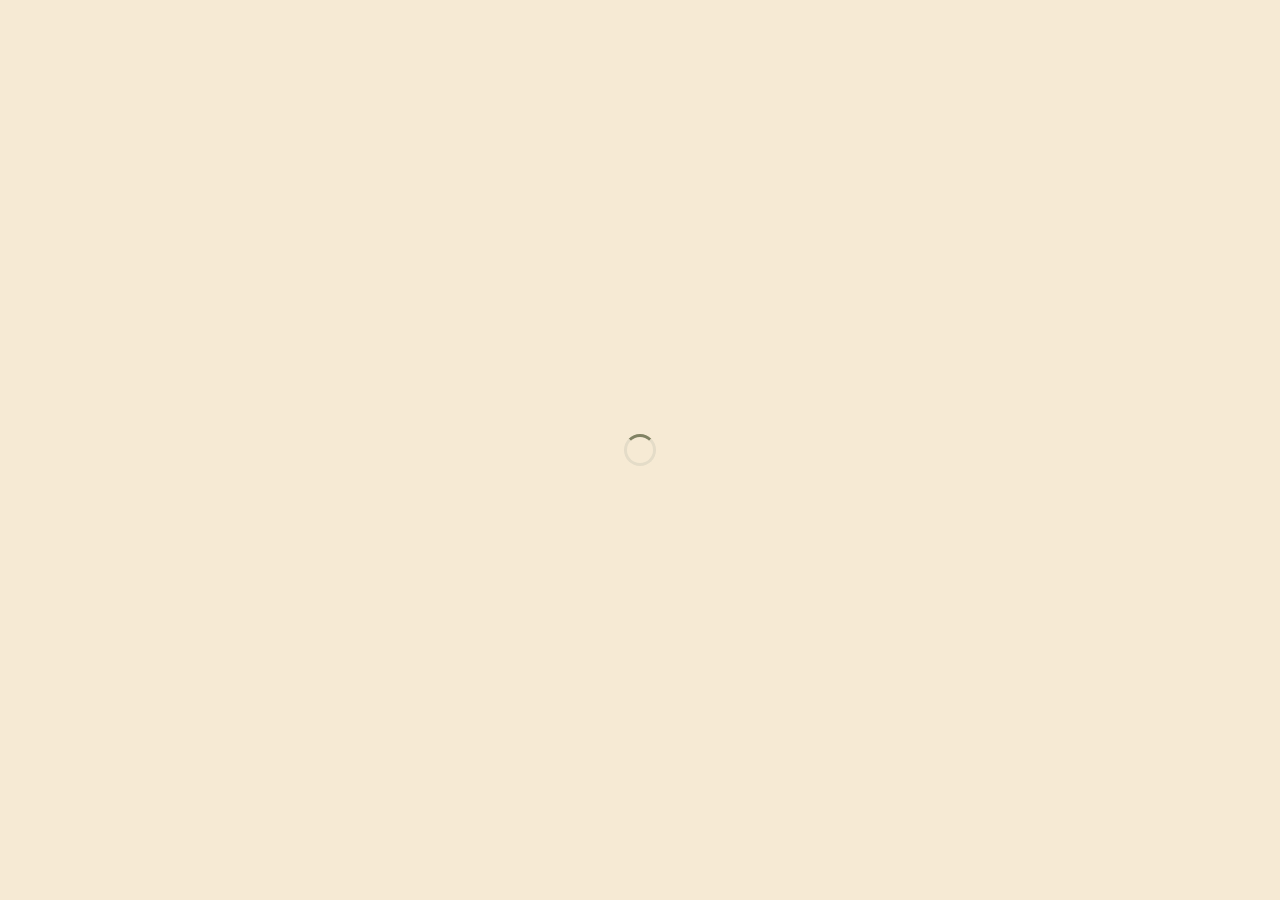
==== admin/index.html @ 744dd338 "first build" ====
<!DOCTYPE html>
<html lang="fa" dir="rtl">
<head>
<meta charset="UTF-8">
<meta name="viewport" content="width=device-width, initial-scale=1.0">
<title>پنل مدیریت | دلسانا شاپ</title>
<link rel="stylesheet" href="../css/variables.css">
<link rel="stylesheet" href="../css/base.css">
<link rel="stylesheet" href="../css/components.css">
<link rel="stylesheet" href="../css/admin.css">
</head>
<body class="admin-body">

<div id="app-root">
  <div class="auth-loading"><div class="spinner" style="width:32px;height:32px;"></div></div>
</div>

<script src="https://cdn.jsdelivr.net/npm/@supabase/supabase-js@2/dist/umd/supabase.min.js"></script>
<script src="../js/config.js"></script>
<script src="../js/supabase-client.js"></script>
<script src="../js/auth.js"></script>
<script src="../js/admin/ui.js"></script>
<script src="../js/admin/dashboard.js"></script>
<script src="../js/admin/products.js"></script>
<script src="../js/admin/invoices.js"></script>
<script src="../js/admin/brands.js"></script>
<script src="../js/admin/categories.js"></script>
<script src="../js/admin/reports.js"></script>
<script src="../js/admin/settings.js"></script>
<script src="../js/admin/app.js"></script>
</body>
</html>
---- css/variables.css ----
:root {
  /* ---- Brand palette ---- */
  --color-olive: #818263;
  --color-sage: #C2C395;
  --color-rose: #DDBAAE;
  --color-blush: #EFD7CF;
  --color-taupe: #DCD4C1;
  --color-sand: #F6EAD4;
  --color-cream: #FFFAF2;

  /* ---- Supporting colors ---- */
  --color-success: #4A7C59;
  --color-danger: #C0392B;
  --color-warning: #E67E22;
  --color-ink: #2C3E50;
  --color-white: #FFFFFF;

  /* ---- Semantic aliases ---- */
  --bg-page: var(--color-cream);
  --bg-alt: var(--color-sand);
  --bg-footer: var(--color-taupe);
  --text-primary: var(--color-ink);
  --text-muted: #7A7E6E;
  --text-on-dark: var(--color-cream);
  --border-color: #E4DCC8;

  /* ---- Typography ---- */
  --font-display: 'Vazirmatn', 'Yekan Bakh', Tahoma, sans-serif;
  --font-body: 'Vazirmatn', Tahoma, sans-serif;

  --fs-xs: 0.75rem;
  --fs-sm: 0.875rem;
  --fs-base: 1rem;
  --fs-md: 1.125rem;
  --fs-lg: 1.375rem;
  --fs-xl: 1.75rem;
  --fs-2xl: 2.25rem;
  --fs-3xl: 3rem;

  /* ---- Spacing scale (4px base) ---- */
  --sp-1: 4px;
  --sp-2: 8px;
  --sp-3: 12px;
  --sp-4: 16px;
  --sp-5: 24px;
  --sp-6: 32px;
  --sp-7: 48px;
  --sp-8: 64px;
  --sp-9: 96px;

  /* ---- Radius / shadow ---- */
  --radius-sm: 8px;
  --radius-md: 14px;
  --radius-lg: 22px;
  --radius-pill: 999px;
  --shadow-card: 0 2px 14px rgba(44, 62, 80, 0.06);
  --shadow-modal: 0 12px 40px rgba(44, 62, 80, 0.22);

  /* ---- Layout ---- */
  --container-max: 1180px;
  --nav-height: 68px;
  --admin-sidebar-width: 240px;
  --admin-tabbar-height: 64px;

  --ease-standard: cubic-bezier(0.4, 0, 0.2, 1);
}
---- css/base.css ----
@import url('https://cdn.jsdelivr.net/gh/rastikerdar/vazirmatn@v33.003/Vazirmatn-font-face.css');

*, *::before, *::after { box-sizing: border-box; }

html {
  direction: rtl;
  scroll-behavior: smooth;
}

@media (prefers-reduced-motion: reduce) {
  html { scroll-behavior: auto; }
  *, *::before, *::after {
    animation-duration: 0.01ms !important;
    animation-iteration-count: 1 !important;
    transition-duration: 0.01ms !important;
  }
}

body {
  margin: 0;
  font-family: var(--font-body);
  background: var(--bg-page);
  color: var(--text-primary);
  font-size: var(--fs-base);
  line-height: 1.7;
  -webkit-font-smoothing: antialiased;
}

img { max-width: 100%; display: block; }

h1, h2, h3, h4 {
  font-family: var(--font-display);
  margin: 0 0 var(--sp-3);
  line-height: 1.35;
  font-weight: 700;
  color: var(--text-primary);
}

h1 { font-size: var(--fs-3xl); }
h2 { font-size: var(--fs-2xl); }
h3 { font-size: var(--fs-lg); }

p { margin: 0 0 var(--sp-3); color: var(--text-primary); }

a { color: inherit; text-decoration: none; }

button {
  font-family: inherit;
  cursor: pointer;
  border: none;
  background: none;
  color: inherit;
}

input, select, textarea {
  font-family: inherit;
  font-size: var(--fs-base);
}

ul, ol { padding-inline-start: var(--sp-5); }

.container {
  max-width: var(--container-max);
  margin-inline: auto;
  padding-inline: var(--sp-5);
}

.visually-hidden {
  position: absolute;
  width: 1px; height: 1px;
  overflow: hidden;
  clip: rect(0 0 0 0);
  white-space: nowrap;
}

/* Visible keyboard focus everywhere */
:focus-visible {
  outline: 2px solid var(--color-olive);
  outline-offset: 2px;
  border-radius: 4px;
}

::selection {
  background: var(--color-rose);
  color: var(--color-ink);
}

/* number formatting should stay LTR even in an RTL doc */
.ltr-nums { unicode-bidi: plaintext; direction: ltr; display: inline-block; }
---- css/components.css ----
/* ---------------- Buttons ---------------- */
.btn {
  display: inline-flex;
  align-items: center;
  justify-content: center;
  gap: var(--sp-2);
  padding: 12px 22px;
  border-radius: var(--radius-pill);
  font-size: var(--fs-sm);
  font-weight: 600;
  transition: transform 0.15s var(--ease-standard), background 0.15s var(--ease-standard);
  white-space: nowrap;
}
.btn:active { transform: scale(0.97); }

.btn-primary {
  background: var(--color-olive);
  color: var(--color-cream);
}
.btn-primary:hover { background: #6d6e53; }

.btn-secondary {
  background: var(--color-sage);
  color: var(--color-ink);
}
.btn-secondary:hover { background: #b3b487; }

.btn-outline {
  background: transparent;
  border: 1.5px solid var(--color-olive);
  color: var(--color-olive);
}
.btn-outline:hover { background: var(--color-olive); color: var(--color-cream); }

.btn-danger { background: var(--color-danger); color: var(--color-cream); }
.btn-danger:hover { background: #a53024; }

.btn-sm { padding: 7px 14px; font-size: var(--fs-xs); }
.btn-icon {
  width: 40px; height: 40px; padding: 0;
  border-radius: 50%;
  display: inline-flex; align-items: center; justify-content: center;
}
.btn:disabled { opacity: 0.5; cursor: not-allowed; }

/* ---------------- Cards ---------------- */
.card {
  background: var(--color-white);
  border-radius: var(--radius-md);
  box-shadow: var(--shadow-card);
}

/* ---------------- Badges ---------------- */
.badge {
  display: inline-flex;
  align-items: center;
  gap: 4px;
  padding: 4px 10px;
  border-radius: var(--radius-pill);
  font-size: var(--fs-xs);
  font-weight: 600;
}
.badge-success { background: rgba(74,124,89,0.12); color: var(--color-success); }
.badge-danger  { background: rgba(192,57,43,0.12); color: var(--color-danger); }
.badge-warning { background: rgba(230,126,34,0.14); color: var(--color-warning); }
.badge-muted   { background: var(--bg-alt); color: var(--text-muted); }

/* ---------------- Forms ---------------- */
.field { margin-bottom: var(--sp-4); }
.field label {
  display: block;
  margin-bottom: var(--sp-2);
  font-size: var(--fs-sm);
  font-weight: 600;
  color: var(--text-primary);
}
.field .hint { font-size: var(--fs-xs); color: var(--text-muted); margin-top: 4px; }

.input, select.input, textarea.input {
  width: 100%;
  padding: 11px 14px;
  border-radius: var(--radius-sm);
  border: 1.5px solid var(--border-color);
  background: var(--color-white);
  color: var(--text-primary);
  transition: border-color 0.15s var(--ease-standard);
}
.input:focus {
  border-color: var(--color-olive);
  outline: none;
}
textarea.input { resize: vertical; min-height: 90px; }

.form-row { display: flex; gap: var(--sp-4); flex-wrap: wrap; }
.form-row > .field { flex: 1 1 200px; }

.toggle {
  display: inline-flex; align-items: center; gap: var(--sp-2);
  cursor: pointer; user-select: none;
}
.toggle input { display: none; }
.toggle .track {
  width: 42px; height: 24px; border-radius: var(--radius-pill);
  background: var(--border-color);
  position: relative;
  transition: background 0.2s var(--ease-standard);
}
.toggle .track::after {
  content: '';
  position: absolute; top: 3px; left: 3px;
  width: 18px; height: 18px; border-radius: 50%;
  background: var(--color-white);
  transition: transform 0.2s var(--ease-standard);
}
.toggle input:checked + .track { background: var(--color-olive); }
.toggle input:checked + .track::after { transform: translateX(-18px); }

/* ---------------- Modal ---------------- */
.modal-overlay {
  position: fixed; inset: 0;
  background: rgba(44, 62, 80, 0.45);
  display: flex; align-items: center; justify-content: center;
  padding: var(--sp-4);
  z-index: 200;
  opacity: 0;
  animation: fade-in 0.18s var(--ease-standard) forwards;
}
@keyframes fade-in { to { opacity: 1; } }

.modal {
  background: var(--color-cream);
  border-radius: var(--radius-lg);
  max-width: 560px;
  width: 100%;
  max-height: 88vh;
  overflow-y: auto;
  box-shadow: var(--shadow-modal);
  position: relative;
  padding: var(--sp-6);
}

.modal-close {
  position: absolute;
  top: var(--sp-4); left: var(--sp-4);
  width: 36px; height: 36px;
  border-radius: 50%;
  display: flex; align-items: center; justify-content: center;
  background: var(--color-white);
  box-shadow: var(--shadow-card);
  font-size: var(--fs-md);
}
.modal-close:hover { background: var(--bg-alt); }

/* ---------------- Empty / loading states ---------------- */
.empty-state {
  text-align: center;
  padding: var(--sp-8) var(--sp-4);
  color: var(--text-muted);
}
.empty-state .icon { font-size: 2.5rem; margin-bottom: var(--sp-3); opacity: 0.6; }

.spinner {
  width: 22px; height: 22px;
  border: 3px solid var(--border-color);
  border-top-color: var(--color-olive);
  border-radius: 50%;
  animation: spin 0.7s linear infinite;
}
@keyframes spin { to { transform: rotate(360deg); } }

.skeleton {
  background: linear-gradient(90deg, var(--bg-alt) 25%, var(--color-taupe) 37%, var(--bg-alt) 63%);
  background-size: 400% 100%;
  animation: skeleton-shimmer 1.4s ease infinite;
  border-radius: var(--radius-sm);
}
@keyframes skeleton-shimmer { 0% { background-position: 100% 50%; } 100% { background-position: 0 50%; } }

/* ---------------- Toast ---------------- */
.toast-stack {
  position: fixed;
  bottom: var(--sp-5);
  right: var(--sp-5);
  z-index: 400;
  display: flex; flex-direction: column; gap: var(--sp-2);
}
.toast {
  background: var(--color-ink);
  color: var(--color-cream);
  padding: 12px 18px;
  border-radius: var(--radius-sm);
  font-size: var(--fs-sm);
  box-shadow: var(--shadow-modal);
  animation: toast-in 0.2s var(--ease-standard);
}
.toast.error { background: var(--color-danger); }
.toast.success { background: var(--color-success); }
@keyframes toast-in { from { opacity: 0; transform: translateY(8px); } to { opacity: 1; transform: translateY(0); } }

/* ---------------- Table ---------------- */
.table-wrap { overflow-x: auto; border-radius: var(--radius-md); }
table.data-table {
  width: 100%;
  border-collapse: collapse;
  background: var(--color-white);
  font-size: var(--fs-sm);
}
.data-table th, .data-table td {
  padding: 12px 14px;
  text-align: right;
  border-bottom: 1px solid var(--border-color);
  white-space: nowrap;
}
.data-table th {
  color: var(--text-muted);
  font-weight: 600;
  font-size: var(--fs-xs);
}
.data-table tbody tr:hover { background: var(--bg-alt); }
.data-table tbody tr:nth-child(even) { background: #FCFBF7; }

/* ---------------- Pagination ---------------- */
.pagination {
  display: flex; align-items: center; justify-content: center;
  gap: var(--sp-2); margin-top: var(--sp-5);
}
.pagination button {
  width: 34px; height: 34px;
  border-radius: 50%;
  font-size: var(--fs-sm);
  color: var(--text-primary);
}
.pagination button.active { background: var(--color-olive); color: var(--color-cream); }
.pagination button:disabled { opacity: 0.35; cursor: not-allowed; }
---- css/admin.css ----
.admin-body { background: var(--bg-alt); min-height: 100vh; }

/* ================= Login ================= */
.login-screen {
  min-height: 100vh;
  display: flex; align-items: center; justify-content: center;
  padding: var(--sp-5);
}
.login-card {
  width: 100%; max-width: 380px;
  padding: var(--sp-7) var(--sp-6);
  text-align: center;
}
.login-card .logo { font-family: var(--font-display); font-weight: 700; font-size: var(--fs-xl); color: var(--color-olive); margin-bottom: var(--sp-1); }
.login-card .subtitle { color: var(--text-muted); font-size: var(--fs-sm); margin-bottom: var(--sp-6); }
.login-card form { text-align: right; }
.login-error { color: var(--color-danger); font-size: var(--fs-sm); margin-bottom: var(--sp-3); min-height: 1.2em; }

/* ================= App shell ================= */
.admin-shell { display: flex; min-height: 100vh; }

.admin-sidebar {
  width: var(--admin-sidebar-width);
  background: var(--color-olive);
  color: var(--text-on-dark);
  display: none;
  flex-direction: column;
  padding: var(--sp-5) var(--sp-3);
  position: sticky; top: 0; height: 100vh;
}
@media (min-width: 900px) { .admin-sidebar { display: flex; } }

.admin-sidebar__logo {
  font-family: var(--font-display); font-weight: 700; font-size: var(--fs-md);
  padding: 0 var(--sp-3) var(--sp-6);
}
.admin-nav { display: flex; flex-direction: column; gap: 2px; flex: 1; }
.admin-nav a {
  display: flex; align-items: center; gap: var(--sp-3);
  padding: 12px var(--sp-3);
  border-radius: var(--radius-sm);
  font-size: var(--fs-sm); font-weight: 600;
  color: rgba(255,250,242,0.8);
  transition: background 0.15s var(--ease-standard);
}
.admin-nav a:hover { background: rgba(255,250,242,0.08); }
.admin-nav a.active { background: rgba(255,250,242,0.16); color: var(--color-cream); }
.admin-sidebar__logout {
  padding: 12px var(--sp-3);
  border-radius: var(--radius-sm);
  font-size: var(--fs-sm); font-weight: 600;
  color: rgba(255,250,242,0.8);
  text-align: right;
}
.admin-sidebar__logout:hover { background: rgba(255,250,242,0.08); }

.admin-main { flex: 1; min-width: 0; padding: var(--sp-5); padding-bottom: calc(var(--admin-tabbar-height) + var(--sp-5)); }
@media (min-width: 900px) { .admin-main { padding: var(--sp-6); padding-bottom: var(--sp-6); } }

.admin-header {
  display: flex; align-items: center; justify-content: space-between;
  margin-bottom: var(--sp-5); flex-wrap: wrap; gap: var(--sp-3);
}
.admin-header h1 { font-size: var(--fs-xl); margin: 0; }

/* ================= Mobile bottom tab bar ================= */
.admin-tabbar {
  position: fixed; bottom: 0; right: 0; left: 0;
  height: var(--admin-tabbar-height);
  background: var(--color-white);
  border-top: 1px solid var(--border-color);
  display: flex;
  z-index: 150;
}
@media (min-width: 900px) { .admin-tabbar { display: none; } }
.admin-tabbar a, .admin-tabbar button {
  flex: 1;
  display: flex; flex-direction: column; align-items: center; justify-content: center;
  gap: 2px;
  font-size: 10px; font-weight: 600;
  color: var(--text-muted);
}
.admin-tabbar a.active { color: var(--color-olive); }
.admin-tabbar a.active svg { color: var(--color-rose); }

.more-sheet {
  position: fixed; inset: 0; z-index: 190;
  display: none;
}
.more-sheet.open { display: block; }
.more-sheet__backdrop { position: absolute; inset: 0; background: rgba(44,62,80,0.4); }
.more-sheet__panel {
  position: absolute; bottom: var(--admin-tabbar-height); right: 0; left: 0;
  background: var(--color-cream);
  border-radius: var(--radius-lg) var(--radius-lg) 0 0;
  padding: var(--sp-5);
  display: flex; flex-direction: column; gap: 2px;
}
.more-sheet__panel a { padding: 14px; border-radius: var(--radius-sm); font-weight: 600; }
.more-sheet__panel a:hover { background: var(--bg-alt); }

/* ================= Dashboard cards ================= */
.stat-grid {
  display: grid; grid-template-columns: repeat(2, 1fr); gap: var(--sp-4);
  margin-bottom: var(--sp-6);
}
@media (min-width: 768px) { .stat-grid { grid-template-columns: repeat(4, 1fr); } }
.stat-card { padding: var(--sp-4); }
.stat-card .label { font-size: var(--fs-xs); color: var(--text-muted); margin-bottom: var(--sp-2); }
.stat-card .value { font-size: var(--fs-xl); font-weight: 700; }
.stat-card.warn .value { color: var(--color-warning); }

.dash-grid { display: grid; gap: var(--sp-5); grid-template-columns: 1fr; }
@media (min-width: 1024px) { .dash-grid { grid-template-columns: 1fr 1fr; } }
.panel { padding: var(--sp-5); }
.panel h3 { margin-bottom: var(--sp-4); }

/* ================= Toolbar ================= */
.toolbar {
  display: flex; flex-wrap: wrap; gap: var(--sp-3); align-items: center;
  margin-bottom: var(--sp-4);
}
.toolbar .input { max-width: 260px; }
.toolbar .spacer { flex: 1; }

/* ================= Product thumb in table ================= */
.thumb { width: 44px; height: 44px; border-radius: var(--radius-sm); object-fit: cover; background: var(--bg-alt); }

/* ================= Image upload ================= */
.image-drop {
  border: 1.5px dashed var(--border-color);
  border-radius: var(--radius-md);
  padding: var(--sp-5);
  text-align: center;
  cursor: pointer;
  color: var(--text-muted);
  font-size: var(--fs-sm);
}
.image-drop:hover { border-color: var(--color-olive); }
.image-preview { width: 100%; max-width: 220px; border-radius: var(--radius-md); margin-top: var(--sp-3); }

/* ================= Line items (invoice form) ================= */
.line-items { display: flex; flex-direction: column; gap: var(--sp-3); margin-bottom: var(--sp-4); }
.line-item {
  display: grid; grid-template-columns: 1fr 70px 100px 32px;
  gap: var(--sp-2); align-items: center;
}
.line-item .input { padding: 8px 10px; }
.line-item-total { text-align: left; font-size: var(--fs-sm); font-weight: 600; }

.invoice-total-row {
  display: flex; justify-content: space-between; align-items: center;
  padding: var(--sp-4) 0; border-top: 1.5px solid var(--border-color);
  font-weight: 700; font-size: var(--fs-md); margin-top: var(--sp-3);
}

/* ================= Tabs ================= */
.tabs { display: flex; gap: var(--sp-2); margin-bottom: var(--sp-5); border-bottom: 1px solid var(--border-color); }
.tab-btn { padding: 10px 6px; margin-inline-end: var(--sp-4); font-weight: 600; color: var(--text-muted); border-bottom: 2px solid transparent; }
.tab-btn.active { color: var(--color-olive); border-color: var(--color-olive); }

/* ================= Auth guard splash ================= */
.auth-loading {
  min-height: 100vh; display: flex; align-items: center; justify-content: center;
}
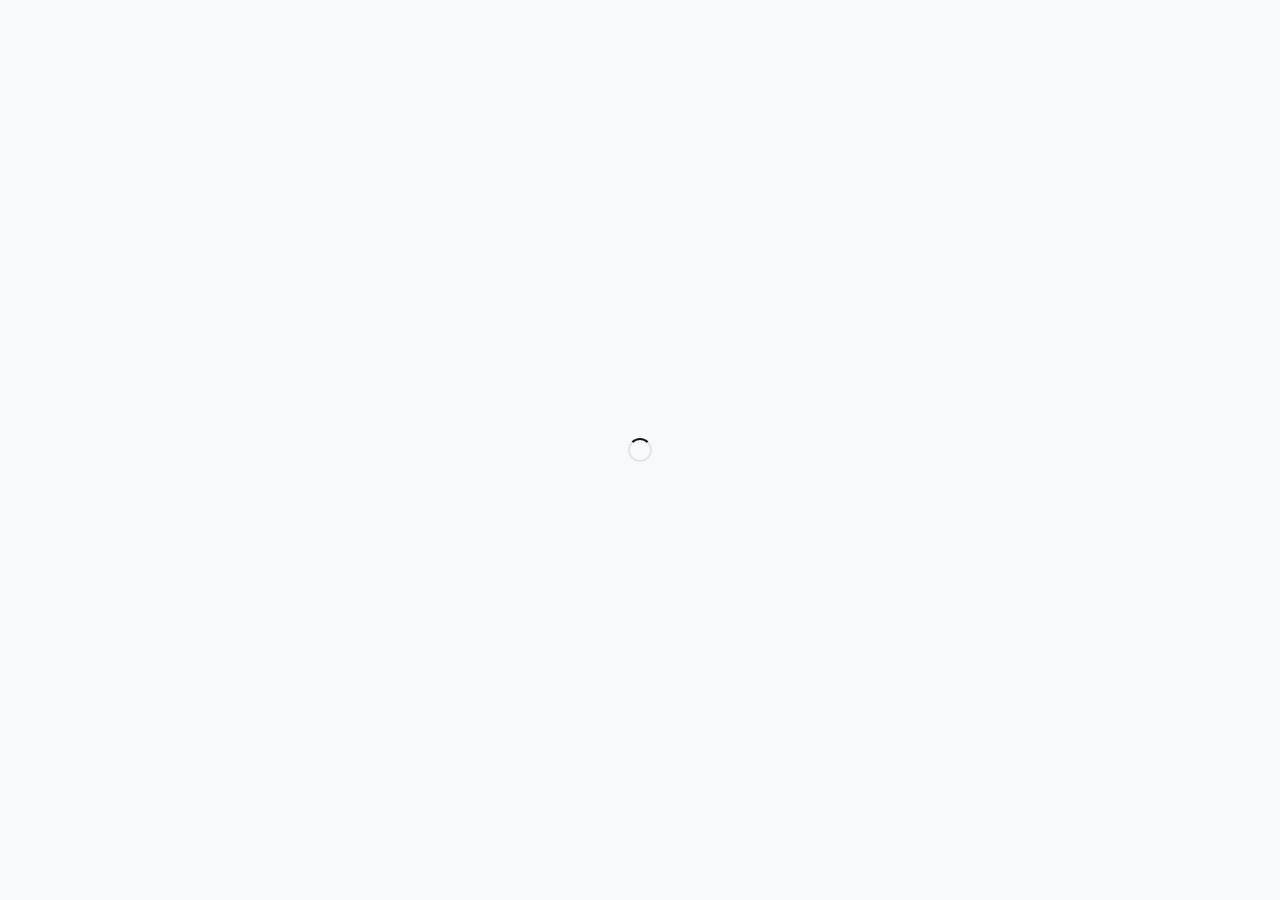
==== commit c957210f: "redesign: minimal UI/UX overhaul - New monochromatic color palette (near-black + gold accent) - Outf" ====
--- a/admin/index.html
+++ b/admin/index.html
@@ -4,6 +4,8 @@
 <meta charset="UTF-8">
 <meta name="viewport" content="width=device-width, initial-scale=1.0">
 <title>پنل مدیریت | دلسانا شاپ</title>
+<link rel="preconnect" href="https://fonts.googleapis.com">
+<link rel="preconnect" href="https://fonts.gstatic.com" crossorigin>
 <link rel="stylesheet" href="../css/variables.css">
 <link rel="stylesheet" href="../css/base.css">
 <link rel="stylesheet" href="../css/components.css">
@@ -12,7 +14,9 @@
 <body class="admin-body">
 
 <div id="app-root">
-  <div class="auth-loading"><div class="spinner" style="width:32px;height:32px;"></div></div>
+  <div class="auth-loading" role="status">
+    <div class="spinner" style="width:24px;height:24px;" aria-label="در حال بارگذاری"></div>
+  </div>
 </div>
 
 <script src="https://cdn.jsdelivr.net/npm/@supabase/supabase-js@2/dist/umd/supabase.min.js"></script>
--- a/css/variables.css
+++ b/css/variables.css
@@ -1,32 +1,27 @@
 :root {
   /* ---- Brand palette ---- */
-  --color-olive: #818263;
-  --color-sage: #C2C395;
-  --color-rose: #DDBAAE;
-  --color-blush: #EFD7CF;
-  --color-taupe: #DCD4C1;
-  --color-sand: #F6EAD4;
-  --color-cream: #FFFAF2;
+  --color-primary: #171717;
+  --color-secondary: #404040;
+  --color-accent: #A16207;
+  --color-accent-light: #D4AF37;
 
   /* ---- Supporting colors ---- */
-  --color-success: #4A7C59;
-  --color-danger: #C0392B;
-  --color-warning: #E67E22;
-  --color-ink: #2C3E50;
-  --color-white: #FFFFFF;
+  --color-success: #059669;
+  --color-danger: #DC2626;
+  --color-warning: #D97706;
 
   /* ---- Semantic aliases ---- */
-  --bg-page: var(--color-cream);
-  --bg-alt: var(--color-sand);
-  --bg-footer: var(--color-taupe);
-  --text-primary: var(--color-ink);
-  --text-muted: #7A7E6E;
-  --text-on-dark: var(--color-cream);
-  --border-color: #E4DCC8;
+  --bg-page: #FFFFFF;
+  --bg-alt: #F8F9FA;
+  --bg-footer: #171717;
+  --text-primary: #171717;
+  --text-muted: #6B7280;
+  --text-on-dark: #FFFFFF;
+  --border-color: #E5E5E5;
 
   /* ---- Typography ---- */
-  --font-display: 'Vazirmatn', 'Yekan Bakh', Tahoma, sans-serif;
-  --font-body: 'Vazirmatn', Tahoma, sans-serif;
+  --font-display: 'Outfit', 'Vazirmatn', 'Yekan Bakh', Tahoma, sans-serif;
+  --font-body: 'Work Sans', 'Vazirmatn', Tahoma, sans-serif;
 
   --fs-xs: 0.75rem;
   --fs-sm: 0.875rem;
@@ -37,7 +32,7 @@
   --fs-2xl: 2.25rem;
   --fs-3xl: 3rem;
 
-  /* ---- Spacing scale (4px base) ---- */
+  /* ---- Spacing scale (8px base) ---- */
   --sp-1: 4px;
   --sp-2: 8px;
   --sp-3: 12px;
@@ -49,18 +44,20 @@
   --sp-9: 96px;
 
   /* ---- Radius / shadow ---- */
-  --radius-sm: 8px;
-  --radius-md: 14px;
-  --radius-lg: 22px;
+  --radius-sm: 4px;
+  --radius-md: 8px;
+  --radius-lg: 12px;
   --radius-pill: 999px;
-  --shadow-card: 0 2px 14px rgba(44, 62, 80, 0.06);
-  --shadow-modal: 0 12px 40px rgba(44, 62, 80, 0.22);
+  --shadow-card: 0 1px 3px rgba(0, 0, 0, 0.06);
+  --shadow-modal: 0 16px 48px rgba(0, 0, 0, 0.12);
 
   /* ---- Layout ---- */
-  --container-max: 1180px;
-  --nav-height: 68px;
+  --container-max: 1200px;
+  --nav-height: 64px;
   --admin-sidebar-width: 240px;
-  --admin-tabbar-height: 64px;
+  --admin-tabbar-height: 60px;
 
   --ease-standard: cubic-bezier(0.4, 0, 0.2, 1);
+  --transition-fast: 150ms var(--ease-standard);
+  --transition-normal: 250ms var(--ease-standard);
 }
--- a/css/base.css
+++ b/css/base.css
@@ -1,3 +1,4 @@
+@import url('https://fonts.googleapis.com/css2?family=Outfit:wght@300;400;500;600;700&family=Work+Sans:wght@300;400;500;600;700&display=swap');
 @import url('https://cdn.jsdelivr.net/gh/rastikerdar/vazirmatn@v33.003/Vazirmatn-font-face.css');
 
 *, *::before, *::after { box-sizing: border-box; }
@@ -22,25 +23,32 @@
   background: var(--bg-page);
   color: var(--text-primary);
   font-size: var(--fs-base);
-  line-height: 1.7;
+  line-height: 1.6;
   -webkit-font-smoothing: antialiased;
+  -moz-osx-font-smoothing: grayscale;
 }
 
 img { max-width: 100%; display: block; }
 
 h1, h2, h3, h4 {
   font-family: var(--font-display);
-  margin: 0 0 var(--sp-3);
-  line-height: 1.35;
-  font-weight: 700;
+  margin: 0 0 var(--sp-4);
+  line-height: 1.25;
+  font-weight: 600;
   color: var(--text-primary);
+  letter-spacing: -0.01em;
 }
 
-h1 { font-size: var(--fs-3xl); }
-h2 { font-size: var(--fs-2xl); }
+h1 { font-size: clamp(2rem, 5vw, var(--fs-3xl)); }
+h2 { font-size: clamp(1.5rem, 3vw, var(--fs-2xl)); }
 h3 { font-size: var(--fs-lg); }
+h4 { font-size: var(--fs-md); }
 
-p { margin: 0 0 var(--sp-3); color: var(--text-primary); }
+p {
+  margin: 0 0 var(--sp-4);
+  color: var(--text-muted);
+  line-height: 1.7;
+}
 
 a { color: inherit; text-decoration: none; }
 
@@ -75,15 +83,49 @@
 
 /* Visible keyboard focus everywhere */
 :focus-visible {
-  outline: 2px solid var(--color-olive);
+  outline: 2px solid var(--color-accent);
   outline-offset: 2px;
-  border-radius: 4px;
 }
 
 ::selection {
-  background: var(--color-rose);
-  color: var(--color-ink);
+  background: var(--color-accent-light);
+  color: var(--color-primary);
 }
 
 /* number formatting should stay LTR even in an RTL doc */
 .ltr-nums { unicode-bidi: plaintext; direction: ltr; display: inline-block; }
+
+/* Smooth transitions for interactive elements */
+a, button, input, select, textarea {
+  transition: color var(--transition-fast),
+              background-color var(--transition-fast),
+              border-color var(--transition-fast),
+              box-shadow var(--transition-fast),
+              opacity var(--transition-fast);
+}
+
+/* Responsive utilities */
+@media (max-width: 640px) {
+  .hide-mobile { display: none !important; }
+}
+@media (min-width: 641px) {
+  .show-mobile-only { display: none !important; }
+}
+
+/* Touch target sizing for mobile */
+@media (pointer: coarse) {
+  button, a, input, select, textarea {
+    min-height: 44px;
+  }
+}
+
+/* Print styles */
+@media print {
+  .navbar, .admin-tabbar, .site-footer, .skip-link {
+    display: none !important;
+  }
+  body {
+    background: white;
+    color: black;
+  }
+}
--- a/css/components.css
+++ b/css/components.css
@@ -4,51 +4,61 @@
   align-items: center;
   justify-content: center;
   gap: var(--sp-2);
-  padding: 12px 22px;
-  border-radius: var(--radius-pill);
-  font-size: var(--fs-sm);
-  font-weight: 600;
-  transition: transform 0.15s var(--ease-standard), background 0.15s var(--ease-standard);
+  padding: 10px 20px;
+  border-radius: var(--radius-sm);
+  font-size: var(--fs-sm);
+  font-weight: 500;
+  transition: all var(--transition-fast);
   white-space: nowrap;
-}
-.btn:active { transform: scale(0.97); }
+  cursor: pointer;
+}
+.btn:active { transform: scale(0.98); }
 
 .btn-primary {
-  background: var(--color-olive);
-  color: var(--color-cream);
-}
-.btn-primary:hover { background: #6d6e53; }
+  background: var(--color-primary);
+  color: #FFFFFF;
+}
+.btn-primary:hover { background: #2D2D2D; }
 
 .btn-secondary {
-  background: var(--color-sage);
-  color: var(--color-ink);
-}
-.btn-secondary:hover { background: #b3b487; }
+  background: transparent;
+  color: var(--color-primary);
+  border: 1px solid var(--border-color);
+}
+.btn-secondary:hover { background: var(--bg-alt); }
 
 .btn-outline {
   background: transparent;
-  border: 1.5px solid var(--color-olive);
-  color: var(--color-olive);
-}
-.btn-outline:hover { background: var(--color-olive); color: var(--color-cream); }
-
-.btn-danger { background: var(--color-danger); color: var(--color-cream); }
-.btn-danger:hover { background: #a53024; }
-
-.btn-sm { padding: 7px 14px; font-size: var(--fs-xs); }
+  border: 1px solid var(--color-primary);
+  color: var(--color-primary);
+}
+.btn-outline:hover { background: var(--color-primary); color: #FFFFFF; }
+
+.btn-accent {
+  background: var(--color-accent);
+  color: #FFFFFF;
+}
+.btn-accent:hover { background: #8B5406; }
+
+.btn-danger { background: var(--color-danger); color: #FFFFFF; }
+.btn-danger:hover { background: #B91C1C; }
+
+.btn-sm { padding: 6px 12px; font-size: var(--fs-xs); }
 .btn-icon {
   width: 40px; height: 40px; padding: 0;
-  border-radius: 50%;
+  border-radius: var(--radius-sm);
   display: inline-flex; align-items: center; justify-content: center;
 }
-.btn:disabled { opacity: 0.5; cursor: not-allowed; }
+.btn:disabled { opacity: 0.4; cursor: not-allowed; pointer-events: none; }
 
 /* ---------------- Cards ---------------- */
 .card {
-  background: var(--color-white);
+  background: var(--bg-page);
+  border: 1px solid var(--border-color);
   border-radius: var(--radius-md);
-  box-shadow: var(--shadow-card);
-}
+  transition: box-shadow var(--transition-normal);
+}
+.card:hover { box-shadow: 0 2px 8px rgba(0, 0, 0, 0.06); }
 
 /* ---------------- Badges ---------------- */
 .badge {
@@ -56,13 +66,13 @@
   align-items: center;
   gap: 4px;
   padding: 4px 10px;
-  border-radius: var(--radius-pill);
+  border-radius: var(--radius-sm);
   font-size: var(--fs-xs);
-  font-weight: 600;
-}
-.badge-success { background: rgba(74,124,89,0.12); color: var(--color-success); }
-.badge-danger  { background: rgba(192,57,43,0.12); color: var(--color-danger); }
-.badge-warning { background: rgba(230,126,34,0.14); color: var(--color-warning); }
+  font-weight: 500;
+}
+.badge-success { background: #ECFDF5; color: var(--color-success); }
+.badge-danger  { background: #FEF2F2; color: var(--color-danger); }
+.badge-warning { background: #FFFBEB; color: var(--color-warning); }
 .badge-muted   { background: var(--bg-alt); color: var(--text-muted); }
 
 /* ---------------- Forms ---------------- */
@@ -71,25 +81,27 @@
   display: block;
   margin-bottom: var(--sp-2);
   font-size: var(--fs-sm);
-  font-weight: 600;
-  color: var(--text-primary);
-}
-.field .hint { font-size: var(--fs-xs); color: var(--text-muted); margin-top: 4px; }
+  font-weight: 500;
+  color: var(--text-primary);
+}
+.field .hint { font-size: var(--fs-xs); color: var(--text-muted); margin-top: var(--sp-1); }
 
 .input, select.input, textarea.input {
   width: 100%;
-  padding: 11px 14px;
-  border-radius: var(--radius-sm);
-  border: 1.5px solid var(--border-color);
-  background: var(--color-white);
-  color: var(--text-primary);
-  transition: border-color 0.15s var(--ease-standard);
+  padding: 10px 14px;
+  border-radius: var(--radius-sm);
+  border: 1px solid var(--border-color);
+  background: var(--bg-page);
+  color: var(--text-primary);
+  transition: border-color var(--transition-fast), box-shadow var(--transition-fast);
 }
 .input:focus {
-  border-color: var(--color-olive);
+  border-color: var(--color-primary);
   outline: none;
-}
-textarea.input { resize: vertical; min-height: 90px; }
+  box-shadow: 0 0 0 3px rgba(23, 23, 23, 0.08);
+}
+.input::placeholder { color: var(--text-muted); }
+textarea.input { resize: vertical; min-height: 100px; }
 
 .form-row { display: flex; gap: var(--sp-4); flex-wrap: wrap; }
 .form-row > .field { flex: 1 1 200px; }
@@ -100,35 +112,37 @@
 }
 .toggle input { display: none; }
 .toggle .track {
-  width: 42px; height: 24px; border-radius: var(--radius-pill);
+  width: 40px; height: 22px; border-radius: var(--radius-pill);
   background: var(--border-color);
   position: relative;
-  transition: background 0.2s var(--ease-standard);
+  transition: background var(--transition-fast);
 }
 .toggle .track::after {
   content: '';
-  position: absolute; top: 3px; left: 3px;
-  width: 18px; height: 18px; border-radius: 50%;
-  background: var(--color-white);
-  transition: transform 0.2s var(--ease-standard);
-}
-.toggle input:checked + .track { background: var(--color-olive); }
+  position: absolute; top: 3px; right: 3px;
+  width: 16px; height: 16px; border-radius: 50%;
+  background: #FFFFFF;
+  transition: transform var(--transition-fast);
+}
+.toggle input:checked + .track { background: var(--color-primary); }
 .toggle input:checked + .track::after { transform: translateX(-18px); }
 
 /* ---------------- Modal ---------------- */
 .modal-overlay {
   position: fixed; inset: 0;
-  background: rgba(44, 62, 80, 0.45);
+  background: rgba(0, 0, 0, 0.4);
   display: flex; align-items: center; justify-content: center;
   padding: var(--sp-4);
   z-index: 200;
   opacity: 0;
-  animation: fade-in 0.18s var(--ease-standard) forwards;
+  animation: fade-in 0.2s var(--ease-standard) forwards;
+  backdrop-filter: blur(4px);
 }
 @keyframes fade-in { to { opacity: 1; } }
 
 .modal {
-  background: var(--color-cream);
+  background: var(--bg-page);
+  border: 1px solid var(--border-color);
   border-radius: var(--radius-lg);
   max-width: 560px;
   width: 100%;
@@ -142,14 +156,14 @@
 .modal-close {
   position: absolute;
   top: var(--sp-4); left: var(--sp-4);
-  width: 36px; height: 36px;
-  border-radius: 50%;
-  display: flex; align-items: center; justify-content: center;
-  background: var(--color-white);
-  box-shadow: var(--shadow-card);
-  font-size: var(--fs-md);
-}
-.modal-close:hover { background: var(--bg-alt); }
+  width: 32px; height: 32px;
+  border-radius: var(--radius-sm);
+  display: flex; align-items: center; justify-content: center;
+  background: var(--bg-alt);
+  color: var(--text-muted);
+  transition: all var(--transition-fast);
+}
+.modal-close:hover { background: var(--border-color); color: var(--text-primary); }
 
 /* ---------------- Empty / loading states ---------------- */
 .empty-state {
@@ -157,19 +171,26 @@
   padding: var(--sp-8) var(--sp-4);
   color: var(--text-muted);
 }
-.empty-state .icon { font-size: 2.5rem; margin-bottom: var(--sp-3); opacity: 0.6; }
+.empty-state .icon {
+  width: 48px; height: 48px;
+  margin: 0 auto var(--sp-4);
+  display: flex; align-items: center; justify-content: center;
+  background: var(--bg-alt);
+  border-radius: 50%;
+  color: var(--text-muted);
+}
 
 .spinner {
-  width: 22px; height: 22px;
-  border: 3px solid var(--border-color);
-  border-top-color: var(--color-olive);
+  width: 20px; height: 20px;
+  border: 2px solid var(--border-color);
+  border-top-color: var(--color-primary);
   border-radius: 50%;
-  animation: spin 0.7s linear infinite;
+  animation: spin 0.6s linear infinite;
 }
 @keyframes spin { to { transform: rotate(360deg); } }
 
 .skeleton {
-  background: linear-gradient(90deg, var(--bg-alt) 25%, var(--color-taupe) 37%, var(--bg-alt) 63%);
+  background: linear-gradient(90deg, var(--bg-alt) 25%, #E5E5E5 37%, var(--bg-alt) 63%);
   background-size: 400% 100%;
   animation: skeleton-shimmer 1.4s ease infinite;
   border-radius: var(--radius-sm);
@@ -185,39 +206,42 @@
   display: flex; flex-direction: column; gap: var(--sp-2);
 }
 .toast {
-  background: var(--color-ink);
-  color: var(--color-cream);
+  background: var(--color-primary);
+  color: #FFFFFF;
   padding: 12px 18px;
   border-radius: var(--radius-sm);
   font-size: var(--fs-sm);
   box-shadow: var(--shadow-modal);
-  animation: toast-in 0.2s var(--ease-standard);
+  animation: toast-in 0.25s var(--ease-standard);
 }
 .toast.error { background: var(--color-danger); }
 .toast.success { background: var(--color-success); }
 @keyframes toast-in { from { opacity: 0; transform: translateY(8px); } to { opacity: 1; transform: translateY(0); } }
 
 /* ---------------- Table ---------------- */
-.table-wrap { overflow-x: auto; border-radius: var(--radius-md); }
+.table-wrap { overflow-x: auto; border-radius: var(--radius-md); border: 1px solid var(--border-color); }
 table.data-table {
   width: 100%;
   border-collapse: collapse;
-  background: var(--color-white);
+  background: var(--bg-page);
   font-size: var(--fs-sm);
 }
 .data-table th, .data-table td {
-  padding: 12px 14px;
+  padding: 12px 16px;
   text-align: right;
   border-bottom: 1px solid var(--border-color);
   white-space: nowrap;
 }
 .data-table th {
   color: var(--text-muted);
-  font-weight: 600;
+  font-weight: 500;
   font-size: var(--fs-xs);
+  text-transform: uppercase;
+  letter-spacing: 0.05em;
+  background: var(--bg-alt);
 }
 .data-table tbody tr:hover { background: var(--bg-alt); }
-.data-table tbody tr:nth-child(even) { background: #FCFBF7; }
+.data-table tbody tr:last-child td { border-bottom: none; }
 
 /* ---------------- Pagination ---------------- */
 .pagination {
@@ -225,10 +249,31 @@
   gap: var(--sp-2); margin-top: var(--sp-5);
 }
 .pagination button {
-  width: 34px; height: 34px;
-  border-radius: 50%;
-  font-size: var(--fs-sm);
-  color: var(--text-primary);
-}
-.pagination button.active { background: var(--color-olive); color: var(--color-cream); }
+  width: 36px; height: 36px;
+  border-radius: var(--radius-sm);
+  font-size: var(--fs-sm);
+  color: var(--text-primary);
+  transition: all var(--transition-fast);
+}
+.pagination button:hover { background: var(--bg-alt); }
+.pagination button.active { background: var(--color-primary); color: #FFFFFF; }
 .pagination button:disabled { opacity: 0.35; cursor: not-allowed; }
+
+/* ---------------- Chips ---------------- */
+.chip-row {
+  display: flex; gap: var(--sp-2); flex-wrap: wrap;
+}
+.chip {
+  display: inline-flex; align-items: center; gap: var(--sp-1);
+  padding: 6px 14px;
+  border-radius: var(--radius-pill);
+  font-size: var(--fs-xs);
+  font-weight: 500;
+  border: 1px solid var(--border-color);
+  background: var(--bg-page);
+  color: var(--text-primary);
+  cursor: pointer;
+  transition: all var(--transition-fast);
+}
+.chip:hover { background: var(--bg-alt); }
+.chip.active { background: var(--color-primary); color: #FFFFFF; border-color: var(--color-primary); }
--- a/css/admin.css
+++ b/css/admin.css
@@ -5,13 +5,29 @@
   min-height: 100vh;
   display: flex; align-items: center; justify-content: center;
   padding: var(--sp-5);
+  background: var(--bg-page);
 }
 .login-card {
   width: 100%; max-width: 380px;
-  padding: var(--sp-7) var(--sp-6);
+  padding: var(--sp-8) var(--sp-6);
   text-align: center;
-}
-.login-card .logo { font-family: var(--font-display); font-weight: 700; font-size: var(--fs-xl); color: var(--color-olive); margin-bottom: var(--sp-1); }
+  background: var(--bg-page);
+  border: 1px solid var(--border-color);
+  border-radius: var(--radius-md);
+}
+.login-card .logo {
+  font-family: var(--font-display);
+  font-weight: 600;
+  font-size: var(--fs-xl);
+  color: var(--text-primary);
+  margin-bottom: var(--sp-2);
+  letter-spacing: -0.02em;
+}
+.login-card .logo img {
+  height: 60px;
+  width: auto;
+  object-fit: contain;
+}
 .login-card .subtitle { color: var(--text-muted); font-size: var(--fs-sm); margin-bottom: var(--sp-6); }
 .login-card form { text-align: right; }
 .login-error { color: var(--color-danger); font-size: var(--fs-sm); margin-bottom: var(--sp-3); min-height: 1.2em; }
@@ -21,8 +37,9 @@
 
 .admin-sidebar {
   width: var(--admin-sidebar-width);
-  background: var(--color-olive);
-  color: var(--text-on-dark);
+  background: var(--bg-page);
+  border-left: 1px solid var(--border-color);
+  color: var(--text-primary);
   display: none;
   flex-direction: column;
   padding: var(--sp-5) var(--sp-3);
@@ -31,43 +48,55 @@
 @media (min-width: 900px) { .admin-sidebar { display: flex; } }
 
 .admin-sidebar__logo {
-  font-family: var(--font-display); font-weight: 700; font-size: var(--fs-md);
+  font-family: var(--font-display);
+  font-weight: 600;
+  font-size: var(--fs-md);
   padding: 0 var(--sp-3) var(--sp-6);
+  color: var(--text-primary);
+  letter-spacing: -0.02em;
+}
+.admin-sidebar__logo img {
+  height: 36px;
+  width: auto;
+  object-fit: contain;
 }
 .admin-nav { display: flex; flex-direction: column; gap: 2px; flex: 1; }
 .admin-nav a {
   display: flex; align-items: center; gap: var(--sp-3);
-  padding: 12px var(--sp-3);
+  padding: 10px var(--sp-3);
   border-radius: var(--radius-sm);
-  font-size: var(--fs-sm); font-weight: 600;
-  color: rgba(255,250,242,0.8);
-  transition: background 0.15s var(--ease-standard);
-}
-.admin-nav a:hover { background: rgba(255,250,242,0.08); }
-.admin-nav a.active { background: rgba(255,250,242,0.16); color: var(--color-cream); }
+  font-size: var(--fs-sm);
+  font-weight: 500;
+  color: var(--text-muted);
+  transition: all var(--transition-fast);
+}
+.admin-nav a:hover { background: var(--bg-alt); color: var(--text-primary); }
+.admin-nav a.active { background: var(--bg-alt); color: var(--text-primary); font-weight: 600; }
 .admin-sidebar__logout {
-  padding: 12px var(--sp-3);
+  padding: 10px var(--sp-3);
   border-radius: var(--radius-sm);
-  font-size: var(--fs-sm); font-weight: 600;
-  color: rgba(255,250,242,0.8);
+  font-size: var(--fs-sm);
+  font-weight: 500;
+  color: var(--text-muted);
   text-align: right;
-}
-.admin-sidebar__logout:hover { background: rgba(255,250,242,0.08); }
+  transition: all var(--transition-fast);
+}
+.admin-sidebar__logout:hover { background: var(--bg-alt); color: var(--text-primary); }
 
 .admin-main { flex: 1; min-width: 0; padding: var(--sp-5); padding-bottom: calc(var(--admin-tabbar-height) + var(--sp-5)); }
 @media (min-width: 900px) { .admin-main { padding: var(--sp-6); padding-bottom: var(--sp-6); } }
 
 .admin-header {
   display: flex; align-items: center; justify-content: space-between;
-  margin-bottom: var(--sp-5); flex-wrap: wrap; gap: var(--sp-3);
-}
-.admin-header h1 { font-size: var(--fs-xl); margin: 0; }
+  margin-bottom: var(--sp-6); flex-wrap: wrap; gap: var(--sp-3);
+}
+.admin-header h1 { font-size: var(--fs-xl); margin: 0; font-weight: 600; letter-spacing: -0.02em; }
 
 /* ================= Mobile bottom tab bar ================= */
 .admin-tabbar {
   position: fixed; bottom: 0; right: 0; left: 0;
   height: var(--admin-tabbar-height);
-  background: var(--color-white);
+  background: var(--bg-page);
   border-top: 1px solid var(--border-color);
   display: flex;
   z-index: 150;
@@ -77,26 +106,34 @@
   flex: 1;
   display: flex; flex-direction: column; align-items: center; justify-content: center;
   gap: 2px;
-  font-size: 10px; font-weight: 600;
-  color: var(--text-muted);
-}
-.admin-tabbar a.active { color: var(--color-olive); }
-.admin-tabbar a.active svg { color: var(--color-rose); }
+  font-size: 10px; font-weight: 500;
+  color: var(--text-muted);
+  transition: color var(--transition-fast);
+}
+.admin-tabbar a.active { color: var(--text-primary); }
+.admin-tabbar a.active svg { color: var(--text-primary); }
 
 .more-sheet {
   position: fixed; inset: 0; z-index: 190;
   display: none;
 }
 .more-sheet.open { display: block; }
-.more-sheet__backdrop { position: absolute; inset: 0; background: rgba(44,62,80,0.4); }
+.more-sheet__backdrop { position: absolute; inset: 0; background: rgba(0, 0, 0, 0.3); backdrop-filter: blur(4px); }
 .more-sheet__panel {
   position: absolute; bottom: var(--admin-tabbar-height); right: 0; left: 0;
-  background: var(--color-cream);
+  background: var(--bg-page);
+  border-top: 1px solid var(--border-color);
   border-radius: var(--radius-lg) var(--radius-lg) 0 0;
-  padding: var(--sp-5);
-  display: flex; flex-direction: column; gap: 2px;
-}
-.more-sheet__panel a { padding: 14px; border-radius: var(--radius-sm); font-weight: 600; }
+  padding: var(--sp-4);
+  display: flex; flex-direction: column; gap: var(--sp-1);
+}
+.more-sheet__panel a {
+  padding: 12px var(--sp-3);
+  border-radius: var(--radius-sm);
+  font-weight: 500;
+  font-size: var(--fs-sm);
+  color: var(--text-primary);
+}
 .more-sheet__panel a:hover { background: var(--bg-alt); }
 
 /* ================= Dashboard cards ================= */
@@ -105,20 +142,30 @@
   margin-bottom: var(--sp-6);
 }
 @media (min-width: 768px) { .stat-grid { grid-template-columns: repeat(4, 1fr); } }
-.stat-card { padding: var(--sp-4); }
-.stat-card .label { font-size: var(--fs-xs); color: var(--text-muted); margin-bottom: var(--sp-2); }
-.stat-card .value { font-size: var(--fs-xl); font-weight: 700; }
+.stat-card {
+  padding: var(--sp-5);
+  background: var(--bg-page);
+  border: 1px solid var(--border-color);
+  border-radius: var(--radius-md);
+}
+.stat-card .label { font-size: var(--fs-xs); color: var(--text-muted); margin-bottom: var(--sp-2); font-weight: 500; }
+.stat-card .value { font-size: var(--fs-xl); font-weight: 600; color: var(--text-primary); }
 .stat-card.warn .value { color: var(--color-warning); }
 
 .dash-grid { display: grid; gap: var(--sp-5); grid-template-columns: 1fr; }
 @media (min-width: 1024px) { .dash-grid { grid-template-columns: 1fr 1fr; } }
-.panel { padding: var(--sp-5); }
-.panel h3 { margin-bottom: var(--sp-4); }
+.panel {
+  padding: var(--sp-5);
+  background: var(--bg-page);
+  border: 1px solid var(--border-color);
+  border-radius: var(--radius-md);
+}
+.panel h3 { margin-bottom: var(--sp-4); font-weight: 600; }
 
 /* ================= Toolbar ================= */
 .toolbar {
   display: flex; flex-wrap: wrap; gap: var(--sp-3); align-items: center;
-  margin-bottom: var(--sp-4);
+  margin-bottom: var(--sp-5);
 }
 .toolbar .input { max-width: 260px; }
 .toolbar .spacer { flex: 1; }
@@ -128,16 +175,17 @@
 
 /* ================= Image upload ================= */
 .image-drop {
-  border: 1.5px dashed var(--border-color);
-  border-radius: var(--radius-md);
-  padding: var(--sp-5);
+  border: 1px dashed var(--border-color);
+  border-radius: var(--radius-md);
+  padding: var(--sp-6);
   text-align: center;
   cursor: pointer;
   color: var(--text-muted);
   font-size: var(--fs-sm);
-}
-.image-drop:hover { border-color: var(--color-olive); }
-.image-preview { width: 100%; max-width: 220px; border-radius: var(--radius-md); margin-top: var(--sp-3); }
+  transition: all var(--transition-fast);
+}
+.image-drop:hover { border-color: var(--color-primary); background: var(--bg-alt); }
+.image-preview { width: 100%; max-width: 220px; border-radius: var(--radius-md); margin-top: var(--sp-3); border: 1px solid var(--border-color); }
 
 /* ================= Line items (invoice form) ================= */
 .line-items { display: flex; flex-direction: column; gap: var(--sp-3); margin-bottom: var(--sp-4); }
@@ -150,14 +198,23 @@
 
 .invoice-total-row {
   display: flex; justify-content: space-between; align-items: center;
-  padding: var(--sp-4) 0; border-top: 1.5px solid var(--border-color);
-  font-weight: 700; font-size: var(--fs-md); margin-top: var(--sp-3);
+  padding: var(--sp-4) 0; border-top: 1px solid var(--border-color);
+  font-weight: 600; font-size: var(--fs-md); margin-top: var(--sp-3);
 }
 
 /* ================= Tabs ================= */
 .tabs { display: flex; gap: var(--sp-2); margin-bottom: var(--sp-5); border-bottom: 1px solid var(--border-color); }
-.tab-btn { padding: 10px 6px; margin-inline-end: var(--sp-4); font-weight: 600; color: var(--text-muted); border-bottom: 2px solid transparent; }
-.tab-btn.active { color: var(--color-olive); border-color: var(--color-olive); }
+.tab-btn {
+  padding: 12px var(--sp-4);
+  margin-inline-end: var(--sp-2);
+  font-weight: 500;
+  color: var(--text-muted);
+  border-bottom: 2px solid transparent;
+  transition: all var(--transition-fast);
+  font-size: var(--fs-sm);
+}
+.tab-btn:hover { color: var(--text-primary); }
+.tab-btn.active { color: var(--text-primary); border-color: var(--text-primary); font-weight: 600; }
 
 /* ================= Auth guard splash ================= */
 .auth-loading {
